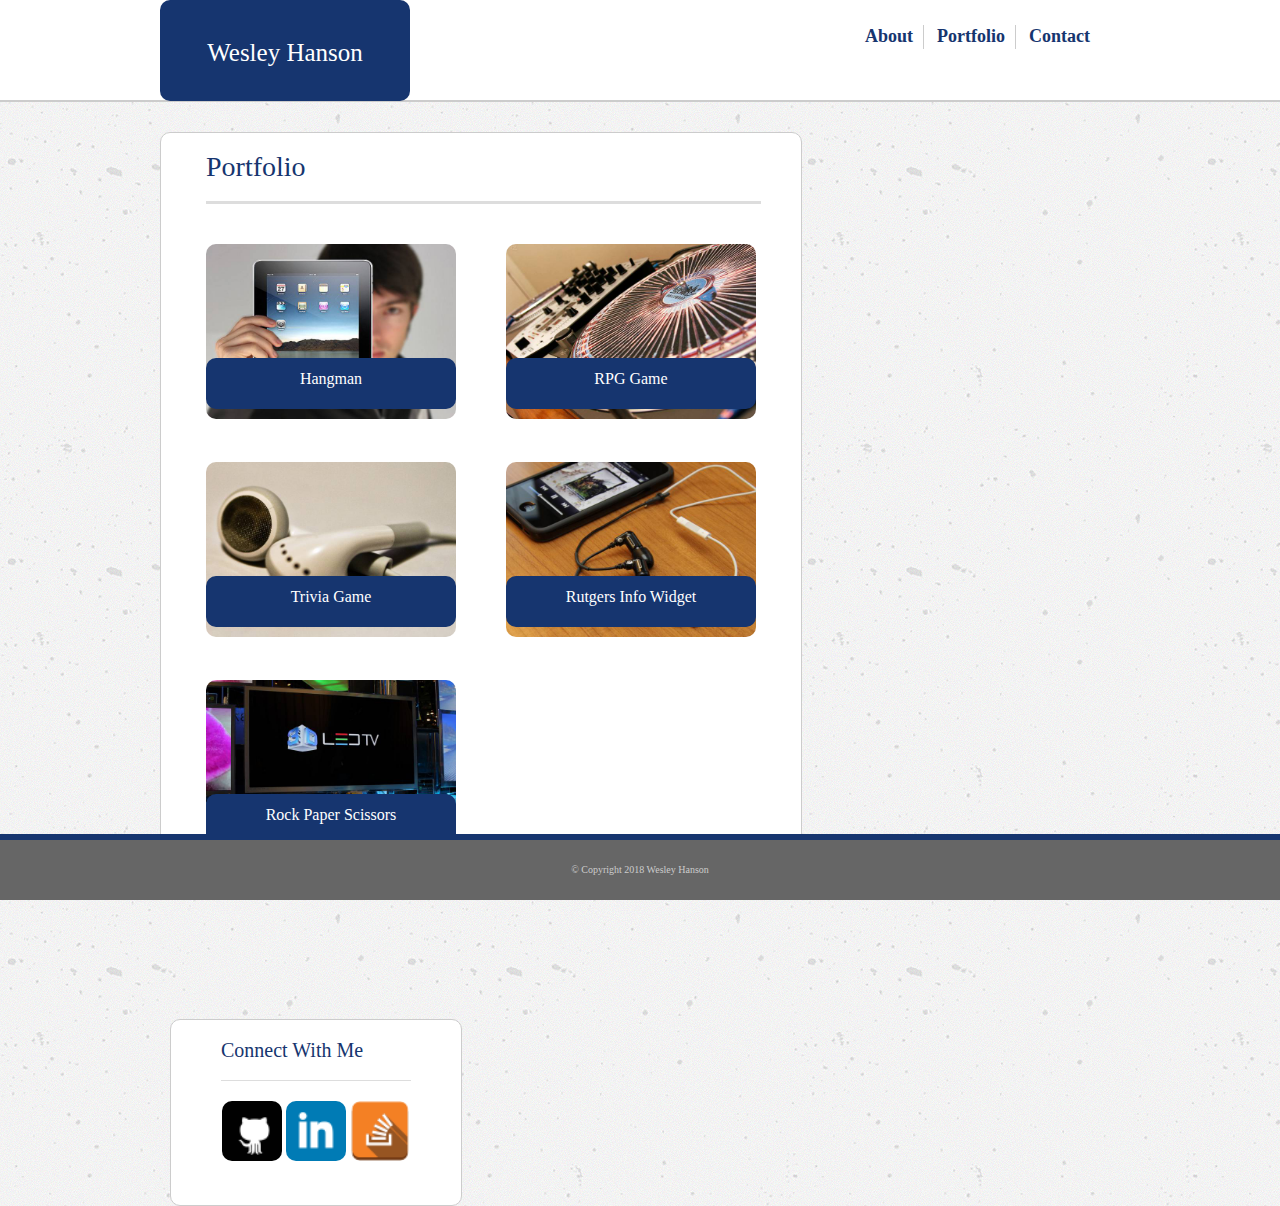
==== portfolio.html @ 647d3917 "finished code" ====
<!DOCTYPE html>
<html>
<head>
  <link rel="stylesheet" type="text/css" href="Assets/css/reset.css">
  <link rel="icon" href="Assets/images/favicon.png">
  <link rel="stylesheet" type="text/css" href="Assets/css/style.css">
  <title>About Me</title>
</head>
<body>

  <div class="wrapper">
    <div class="head">
      <div class="name">
          <h1>Wesley Hanson</h1>
      </div>    

     
  
       <ul>
          <li><a href="contact.html">Contact</a></li>
          <li><a href="portfolio.html">Portfolio</a></li>
          <li><a href="index.html">About</a></li>
          
       </ul>
    </div>
  </div>
  <div class="container">

      <div class="main-bio">
        <h2>Portfolio</h2>
        
         <div class="box1">
            <a href="#"><img class="p-img1" src="Assets/images/ipad.jpg" width="250" height="175">
              <div id="box1a"><p class="p-text1">Hangman</p></div></a>
         </div>
             
         <div class="box2">
            <a href="#"><img class="p-img2" src="Assets/images/turntable.jpg" width="250" height="175">
              <div id="box2a"><p class="p-text2">RPG Game</p></div></a>
          </div>

         <div class="box3">
            <a href="#"><img class="p-img3" src="Assets/images/headphones.jpg" width="250" height="175">
              <div id="box3a"><p class="p-text3">Trivia Game</p></div></a>
         </div>
             
         <div class="box4">
            <a href="#"><img class="p-img4" src="Assets/images/iphone.jpg" width="250" height="175">
              <div id="box4a"><p class="p-text4">Rutgers Info Widget</p></div></a>
         </div>
             
         <div class="box5">
            <a href="#"><img class="p-img5" src="Assets/images/ledtv.jpg" width="250" height="175">
              <div id="box5a"><p class="p-text5">Rock Paper Scissors</p></div></a>
         </div> 
             
        
        
      </div>

    <aside class="connect">
        <h3>Connect With Me</h3>
        <div class="connect-icons">
          <a href="https://github.com/wes661"><img src="Assets/images/107109-48.png" height="60" width="60" alt="Github"></a>

          <a href="https://www.linkedin.com/in/wesley-hanson-056761153/"><img src="Assets/images/square-linkedin-48.png" height="60" width="60" alt="linkedin"></a>

          <a href="https://stackoverflow.com/users/9002028/wesley-hanson"><img src="Assets/images/stackoverflow-48.png" height="60" width="60" alt="stackoverflow"></a>
        </div>  

      
    </aside>
  </div>

  <div class="footer">
    <footer>&copy Copyright 2018 Wesley Hanson</footer>
  </div> 

</body>
</html>
---- Assets/css/style.css ----
body{
	background-image: url("../images/concrete-texture.png");
	margin: 0;
	padding: 0;
	height: 100%;
	
	

}

.wrapper{
	width: 100%;
	background-color: #ffffff;
	margin: 0;
	border-bottom: 2px solid #cccccc;
	height: 100px;
	padding: 0;
	font-family: 'Georgia', Times, Times New Roman, serif;


}

.head{
	width: 960px;
	margin: auto;
	text-align: center;
	font-family: 'Georgia', Times, Times New Roman, serif;


	
}




.name{
	background-color: #16356F;
	border-radius: 10px;
	color: white;
	text-align: center;
	padding-top: 40px;
	padding-bottom: 11px;
	padding-left: 25px;
	padding-right: 25px;
	display: inline-block;
	float: left;
	margin-left: auto;
	font-size: 25px;
	height: 50px;
	width: 200px;
	

}

img{
	border-radius: 10px;
}

h2{
	color: #16356F;
	padding-top: 20px;
	padding-bottom: 20px;
	font-size: 175%;
	border-bottom: solid;
	border-color: #dddddd;
	text-align: left;
	font-family: 'Georgia', Times, Times New Roman, serif;
	margin-right: 20px;
	margin-left: 25px;
	margin-bottom: 20px;



	
}

h3{
	border-bottom: solid;
	border-color: #dddddd;
	border-width: .5px;
	padding-top: 20px;
	padding-bottom: 20px;
	margin-right: 30px;
	margin-left: 30px;
	margin-bottom: 20px;
	text-align: left;
	font-size: 20px;

}





	
ul {
    list-style-type: none;
    margin: 0;
    overflow: auto;
    padding: 25px 15px 15px 18px;
     
}
li {
    display: inline;
    width: auto;
    padding: 2px 10px 4px 8px;
    font-weight: bold;
    border-right: 1px solid #cccccc;
    float: right;
    margin-right: 5px;
    font-size: 18px;
    

}

a:link, a:visited {
    text-decoration: none;
    display: inline;
    text-align: right;
    color: #16356F;
    border-right: 1px;
}

li:first-child {
    border-right:none;
}
	
	
.container{
	width: 960px;
	margin: 0 auto;
	text-align: center;
    font-family: 'Arial', 'Helvetica Neue', Helvetica, sans-serif;
}

.connect,
.main-bio,
#bio-image{
	float: left;
}

.connect{
	width: 250px;
	height: 160px;
	border-style: solid;
	border-radius: 10px;
	border-width: .5px;
	border-color: #cccccc;
	background-color: white;
	color: #16356F;
	margin-top: 30px;
	margin-left: 10px;
	padding-bottom: 25px;
	padding-right: 20px;
	padding-left: 20px;
	font-family: 'Georgia', Times, Times New Roman, serif;

	

	
}





.main-bio{
	width: 600px;
	border-style: solid;
	border-radius: 10px;
	border-width: .5px;
	border-color: #cccccc;
	background-color: white;
	color: #777777;
	margin-bottom: 100px;
	margin-top: 30px;
	margin-right: 17px;
	padding-right: 20px;
	padding-left: 20px;
	padding-bottom: 10px;
	font-family: 'Arial', 'Helvetica Neue', Helvetica, sans-serif;
	float: left;


}

#bio-image{
	margin-right: 20px;
	margin-left: 25px;
	border-radius: 10px;
	
}


.form1, .form2, .form3{
	text-align: left;
	padding-left: 25px;
	padding-right: 32px;
	
}

.textarea2, .textarea1 {
	width: 102.5%;
	height: 35px;
    padding: 10px;
    box-sizing: border-box;
    border-radius: 10px;
    border: 1px solid #ccc;
    font-size: 12px;
    margin-top: 10px;
    resize: none;
}

.textarea3 {
    width: 102.5%;
    height: 200px;
    padding: 10px;
    box-sizing: border-box;
    border-radius: 10px;
    border: 1px solid #ccc;
    font-size: 12px;
    margin-top: 10px;
}

input[type=submit] {
    width: 115px;
    height: 40px;
    font-size: 15px;
    background-color: #16356F;
    border-radius: 10px;
    color: white;
    padding: 8px;
    border: none;
    cursor: pointer;
    margin-bottom: 30px;
    margin-top: 20px;
}

input{
	width: 100%;
	padding: 5px;


}

label{
	margin-bottom: 10px;
}



.bio-text{
	line-height: 150%;
	padding-right: 20px;
	padding-left: 20px;
	text-align: left;
}

.footer {
	background-color: #666666;
	height: 60px;
	width: 100%;
	position: fixed;
	bottom:0;
	text-align: center;
	border-top: 6px solid #16356F;
	color: #cccccc;
	margin-top: -66px;
}
footer {
	padding-top: 25px;
	font-size: 10px;
	
}

.box1, .box2, .box3, .box4, .box5{
	float: left;
	position: relative;
	padding: 20px 25px 20px 25px;
	border-radius: 10px;


}

#box1a, #box2a, #box3a, #box4a, #box5a{
	height: 25px;
	width: 250px;
	position: absolute;
	bottom: 15%;
	background-color: #16356F;
	border-radius: 10px;
	color: white;
	padding-top: 13px;
	padding-bottom: 13px;
	font-family: 'Georgia', Times, Times New Roman, serif;
	text-align: center;

}

@media screen and (max-width: 980px){


	.p-img1,.p-img2,.p-img3,.p-img4,.p-img5{
		width: 355px;
		height: 255px;
	}	

	#box1a, #box2a, #box3a, #box4a, #box5a{
		width: 355px;
		height: 50px;
		font-size: 25px;
		bottom: 12%;

	}

	.p-text1,.p-text2,.p-text3,.p-text4,.p-text5{
		padding-top: 10px;
	}

	

	#bio-image{
		width: 355px;
		height: 355px;
		padding-bottom: 15px;
		border-radius: 10px;
		float: left;
	}

	

	.name{
		margin-left: 195px;

	}

	.head{
		margin-left: -95px;
	}

	.main-bio{
		margin-left: 90px;
		width: 400px;
	}


}
@media screen and (max-width: 768px){

	.p-img1,.p-img2,.p-img3,.p-img4,.p-img5{
		width: 297px;
		height: 230px;
	}	

	#box1a, #box2a, #box3a, #box4a, #box5a{
		width: 297px;
		height: 45px;
		font-size: 25px;
		bottom: 12%;

	}

	.p-text1,.p-text2,.p-text3,.p-text4,.p-text5{
		padding-top: 10px;
	}

	.connect{
		clear: left;
		margin-left: 15px;
		margin-bottom: 85px;
		width: 695px;
		text-align: left;
	}

	.connect-icons{
		padding-left: 25px;
	}

	.bio-text{

	}

	#bio-image{
		width: 330px;
		height: 330px;
	}

	.main-bio{
		width: 695px;
		margin-bottom: 10px;
		margin-left: 15px;
		margin-right: 50px;
	}

	.name{

		margin-left: 210px;

	}

	.head{
		margin-left: -195px;
	}
	

	
}
@media screen and (max-width: 640px){

	#bio-image{
		width: 555px;
		height: 555px;
	}

	.p-img1,.p-img2,.p-img3,.p-img4,.p-img5{
		width: 555px;
		height: 415px;
	}	

	#box1a, #box2a, #box3a, #box4a, #box5a{
		width: 555px;
		height: 45px;
		font-size: 25px;
		bottom: 7%;

	}

	.p-text1,.p-text2,.p-text3,.p-text4,.p-text5{
		padding-top: 10px;
	}

	li{
		padding-right: 75px;
		padding-left: 45px;
		
	}

	.wrapper{
		height: 175px;
		width: 640px;
		padding: 0;
		margin: 0;
	}

	.head{
		width: 640px;
		margin: 0;

		
	}

	.name{
		width: 100%;
		float:left;
		margin: 0;
		padding-left: 0;
		padding-right: 0;

	}

	.navbar{
		float: left;
		margin-right: ;
		width: 100%;
		
	}

	.container{
		width: 640px;
	}

	.main-bio{
		width: 600px;
		margin-top: 50px;
		margin-right: 10px;
		margin-left: 20px;
		padding-right: 0px;
		padding-left: 0px;
	}

	.connect{
		width: 620px;
		padding-right: 0;
		padding-left: 0;
		margin-left: 10px;
		margin-left: 10px;
	}

	
}
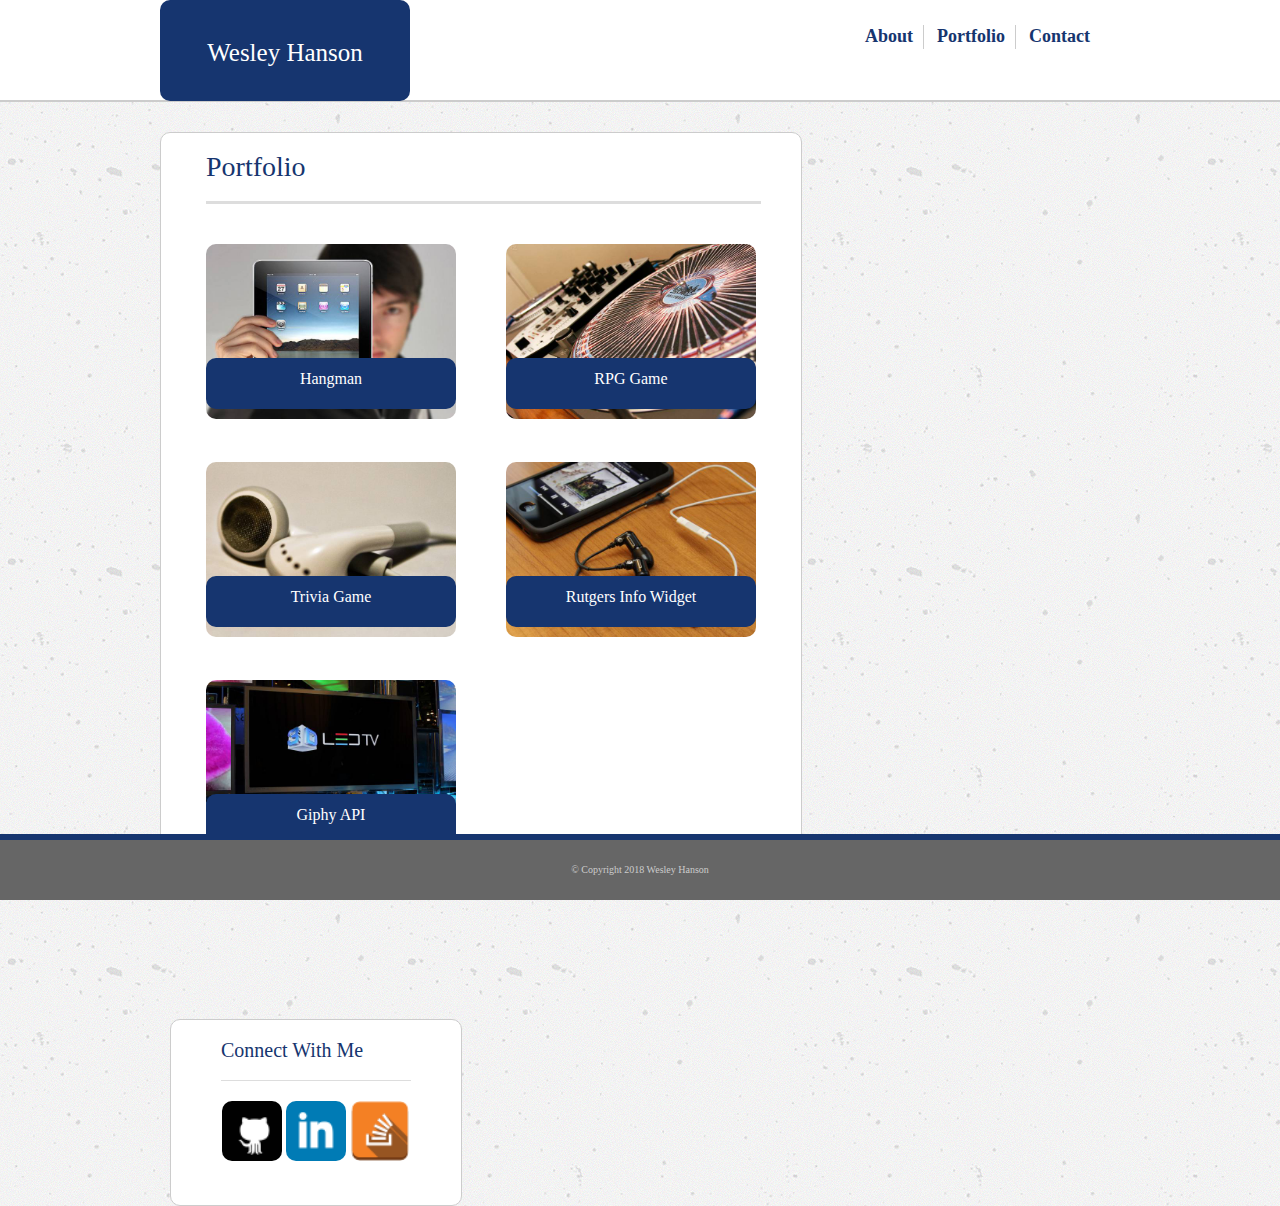
==== commit 0ce391a2: "giphy API added to portfolio" ====
--- a/portfolio.html
+++ b/portfolio.html
@@ -30,17 +30,17 @@
         <h2>Portfolio</h2>
         
          <div class="box1">
-            <a href="#"><img class="p-img1" src="Assets/images/ipad.jpg" width="250" height="175">
+            <a href="https://wes661.github.io/Hangman-game/"><img class="p-img1" src="Assets/images/ipad.jpg" width="250" height="175">
               <div id="box1a"><p class="p-text1">Hangman</p></div></a>
          </div>
              
          <div class="box2">
-            <a href="#"><img class="p-img2" src="Assets/images/turntable.jpg" width="250" height="175">
+            <a href="https://wes661.github.io/week-4-game/"><img class="p-img2" src="Assets/images/turntable.jpg" width="250" height="175">
               <div id="box2a"><p class="p-text2">RPG Game</p></div></a>
           </div>
 
          <div class="box3">
-            <a href="#"><img class="p-img3" src="Assets/images/headphones.jpg" width="250" height="175">
+            <a href="https://wes661.github.io/TriviaGame/"><img class="p-img3" src="Assets/images/headphones.jpg" width="250" height="175">
               <div id="box3a"><p class="p-text3">Trivia Game</p></div></a>
          </div>
              
@@ -50,8 +50,8 @@
          </div>
              
          <div class="box5">
-            <a href="#"><img class="p-img5" src="Assets/images/ledtv.jpg" width="250" height="175">
-              <div id="box5a"><p class="p-text5">Rock Paper Scissors</p></div></a>
+            <a href="https://wes661.github.io/Giphy-API/"><img class="p-img5" src="Assets/images/ledtv.jpg" width="250" height="175">
+              <div id="box5a"><p class="p-text5">Giphy API</p></div></a>
          </div> 
              
         
